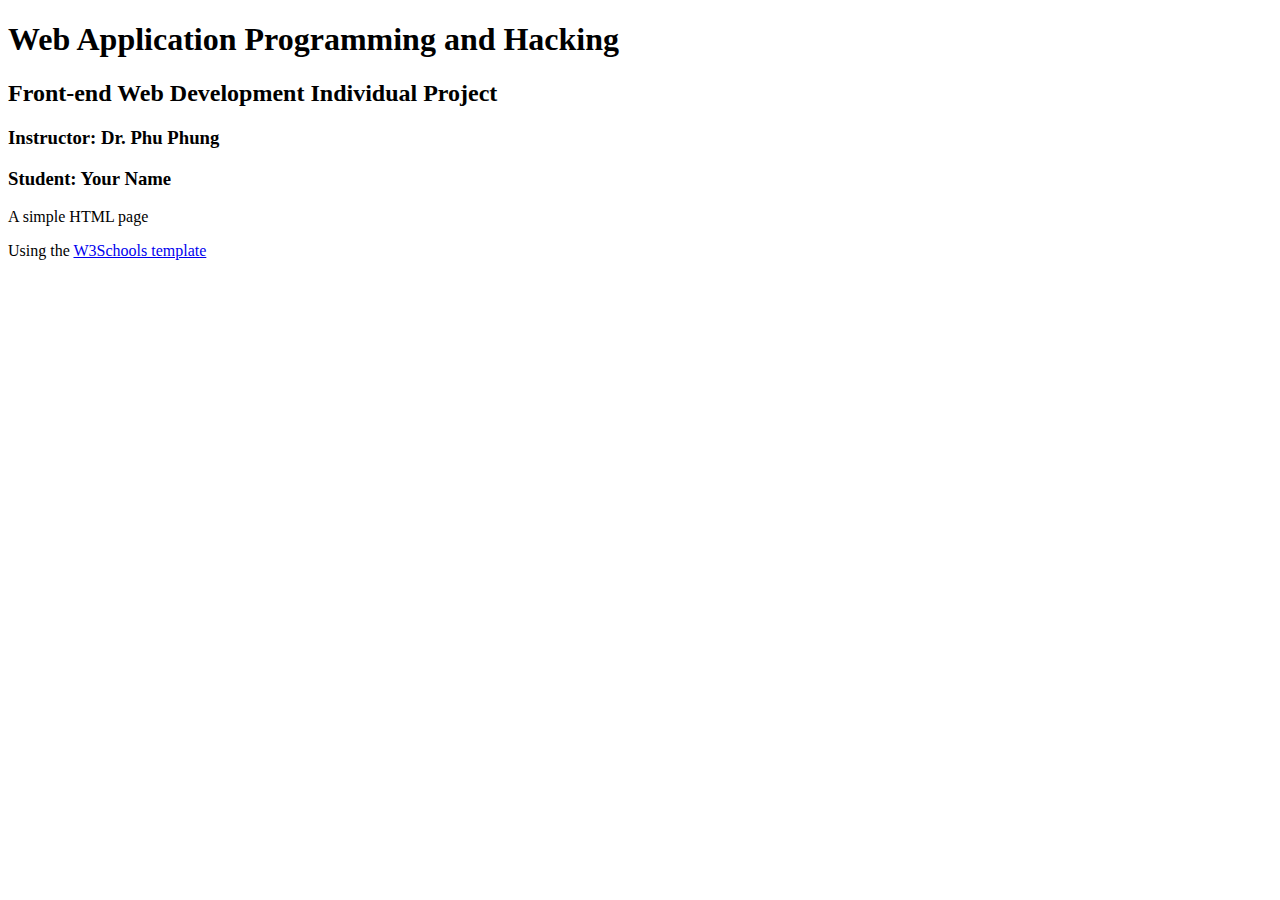
==== waph.html @ 9eb19312 "Add files via upload" ====
<!DOCTYPE html>
<html>
<head>
<meta charset="utf-8">
<title>WAPH-Your Name</title>
</head>
<body>
<div id="top">	
  <h1>Web Application Programming and Hacking</h1>
  <h2>Front-end Web Development Individual Project</h2> 
  <h3>Instructor: Dr. Phu Phung</h3>
</div>
<div id="menubar">
  <h3>Student: Your Name</h3>
</div>
<div id="main">
  <p>A simple HTML page </p>
  Using the <a href="https://www.w3schools.com/html"> W3Schools template</a>	
</div>
</body>
</html>
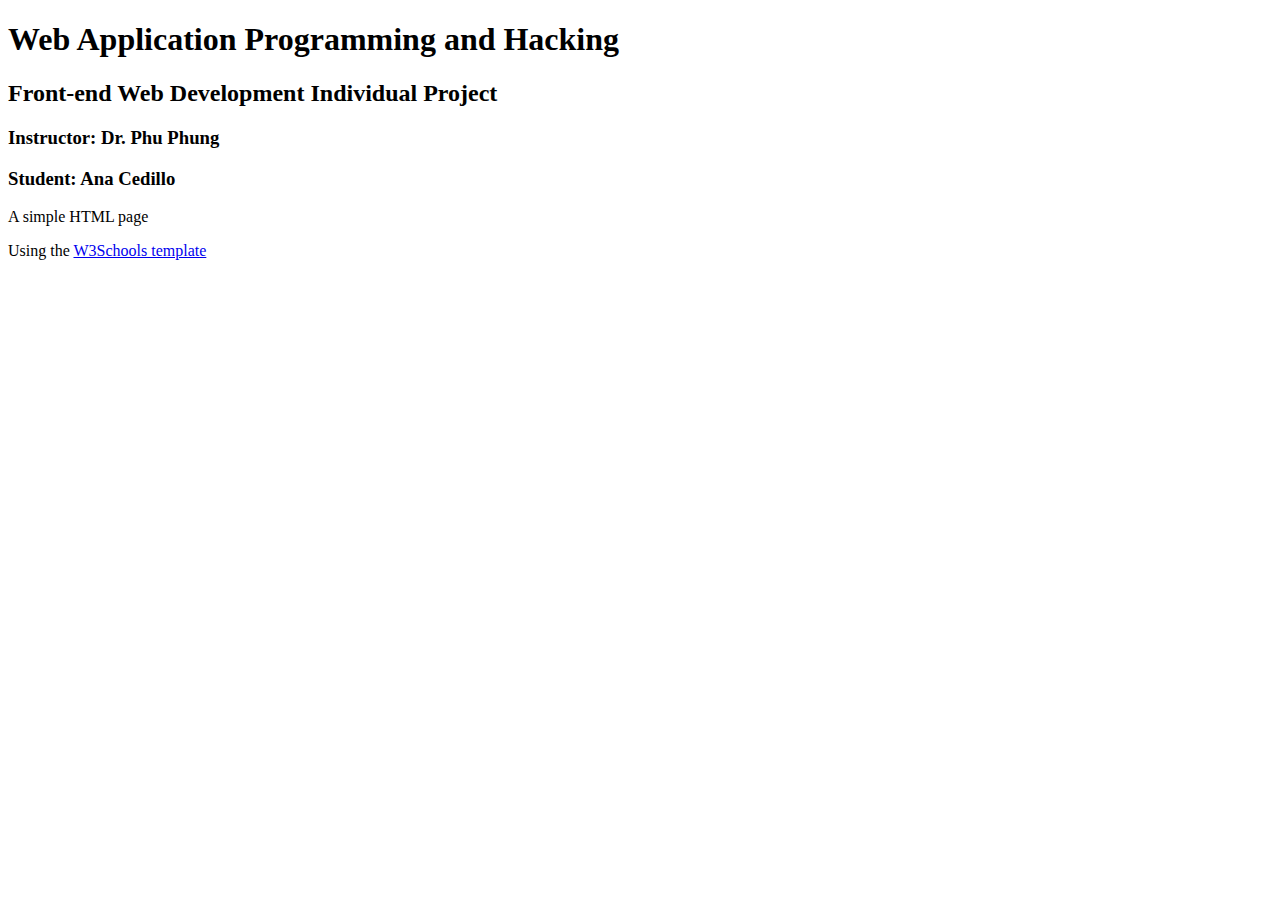
==== commit 3c96140c: "Update waph.html" ====
--- a/waph.html
+++ b/waph.html
@@ -2,7 +2,7 @@
 <html>
 <head>
 <meta charset="utf-8">
-<title>WAPH-Your Name</title>
+<title>WAPH-Ana Cedillo</title>
 </head>
 <body>
 <div id="top">	
@@ -11,7 +11,7 @@
   <h3>Instructor: Dr. Phu Phung</h3>
 </div>
 <div id="menubar">
-  <h3>Student: Your Name</h3>
+  <h3>Student: Ana Cedillo</h3>
 </div>
 <div id="main">
   <p>A simple HTML page </p>
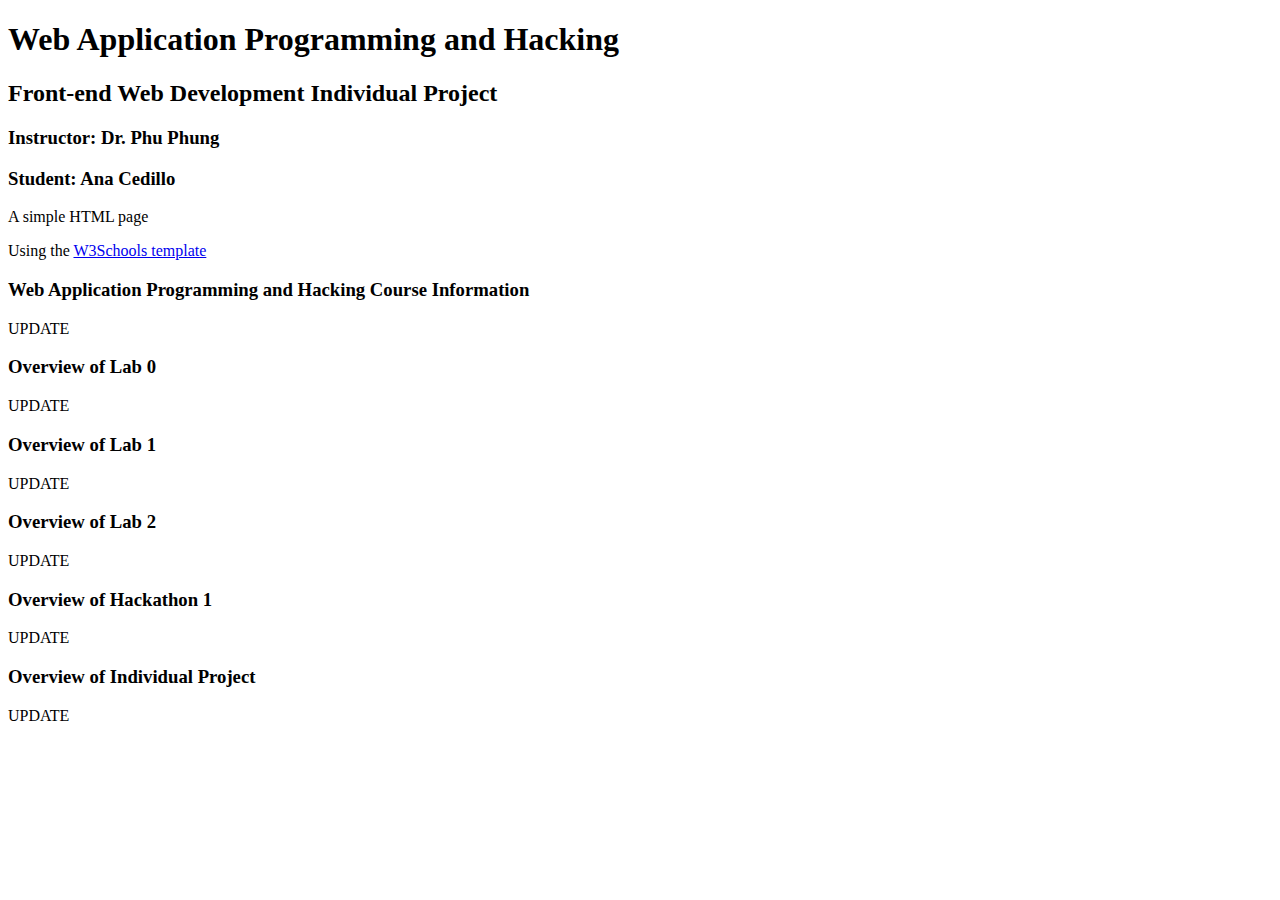
==== commit 1bcbb3ab: "Update waph.html" ====
--- a/waph.html
+++ b/waph.html
@@ -17,5 +17,19 @@
   <p>A simple HTML page </p>
   Using the <a href="https://www.w3schools.com/html"> W3Schools template</a>	
 </div>
+  <div>
+  <h3>Web Application Programming and Hacking Course Information</h3>
+    <p>UPDATE</p>
+    <h3>Overview of Lab 0</h3>
+    <p>UPDATE</p>
+    <h3>Overview of Lab 1</h3>
+    <p>UPDATE</p>
+    <h3>Overview of Lab 2</h3>
+    <p>UPDATE</p>
+    <h3>Overview of Hackathon 1</h3>
+    <p>UPDATE</p>
+    <h3>Overview of Individual Project</h3>
+    <p>UPDATE</p>
+</div>
 </body>
 </html>
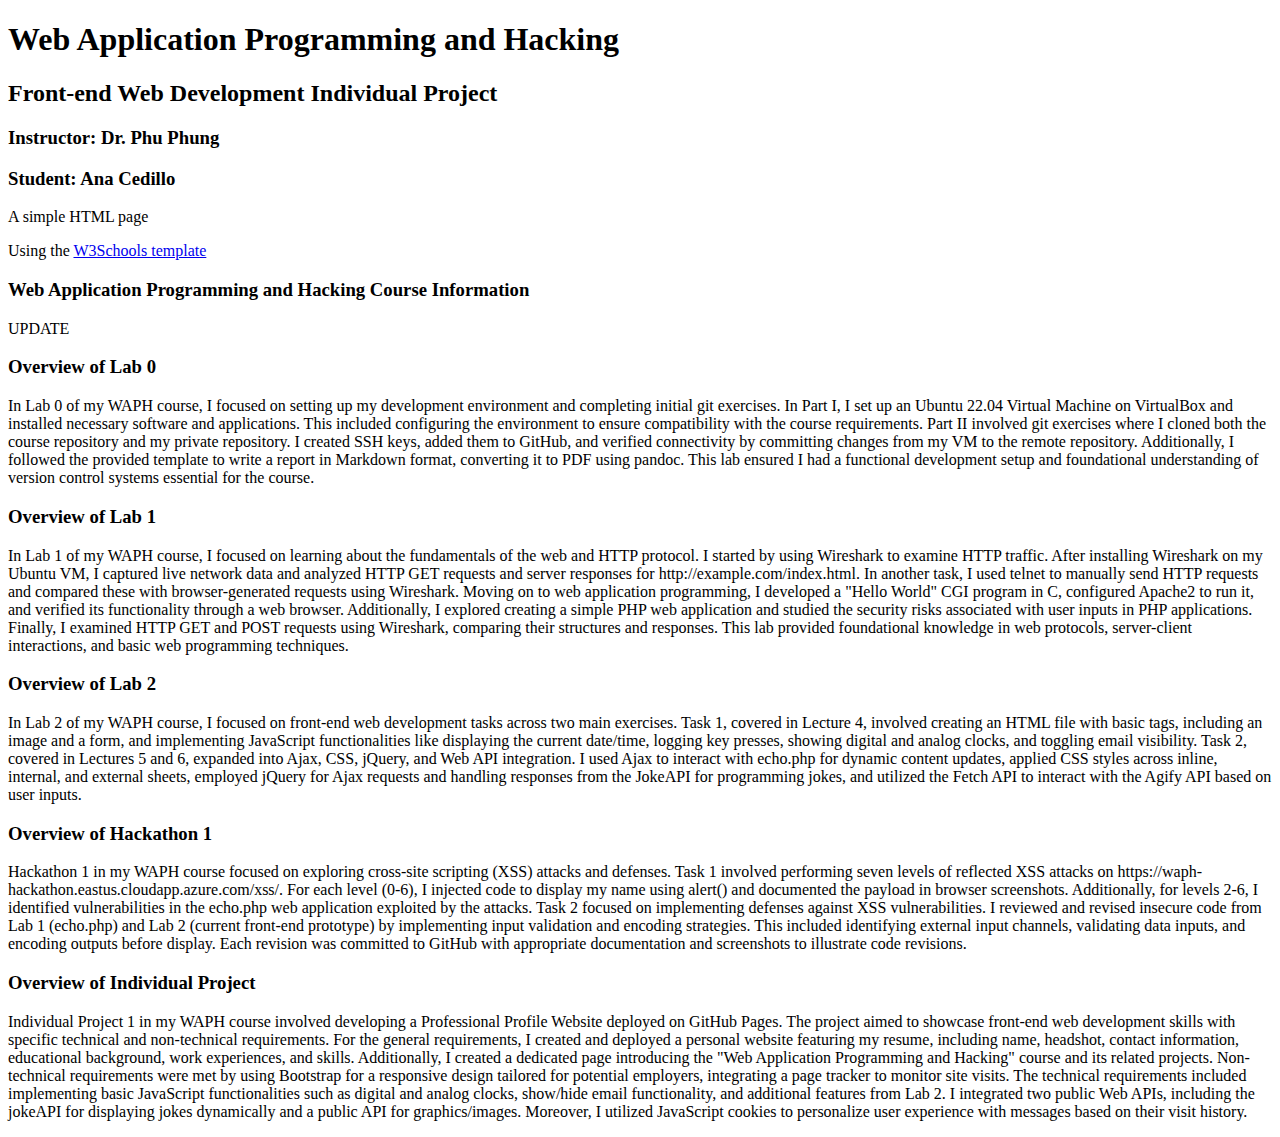
==== commit 2415f997: "Update waph.html" ====
--- a/waph.html
+++ b/waph.html
@@ -21,15 +21,16 @@
   <h3>Web Application Programming and Hacking Course Information</h3>
     <p>UPDATE</p>
     <h3>Overview of Lab 0</h3>
-    <p>UPDATE</p>
+    <p>In Lab 0 of my WAPH course, I focused on setting up my development environment and completing initial git exercises. In Part I, I set up an Ubuntu 22.04 Virtual Machine on VirtualBox and installed necessary software and applications. This included configuring the environment to ensure compatibility with the course requirements. Part II involved git exercises where I cloned both the course repository and my private repository. I created SSH keys, added them to GitHub, and verified connectivity by committing changes from my VM to the remote repository. Additionally, I followed the provided template to write a report in Markdown format, converting it to PDF using pandoc. This lab ensured I had a functional development setup and foundational understanding of version control systems essential for the course.</p>
     <h3>Overview of Lab 1</h3>
-    <p>UPDATE</p>
+    <p>
+In Lab 1 of my WAPH course, I focused on learning about the fundamentals of the web and HTTP protocol. I started by using Wireshark to examine HTTP traffic. After installing Wireshark on my Ubuntu VM, I captured live network data and analyzed HTTP GET requests and server responses for http://example.com/index.html. In another task, I used telnet to manually send HTTP requests and compared these with browser-generated requests using Wireshark. Moving on to web application programming, I developed a "Hello World" CGI program in C, configured Apache2 to run it, and verified its functionality through a web browser. Additionally, I explored creating a simple PHP web application and studied the security risks associated with user inputs in PHP applications. Finally, I examined HTTP GET and POST requests using Wireshark, comparing their structures and responses. This lab provided foundational knowledge in web protocols, server-client interactions, and basic web programming techniques.</p>
     <h3>Overview of Lab 2</h3>
-    <p>UPDATE</p>
+    <p>In Lab 2 of my WAPH course, I focused on front-end web development tasks across two main exercises. Task 1, covered in Lecture 4, involved creating an HTML file with basic tags, including an image and a form, and implementing JavaScript functionalities like displaying the current date/time, logging key presses, showing digital and analog clocks, and toggling email visibility. Task 2, covered in Lectures 5 and 6, expanded into Ajax, CSS, jQuery, and Web API integration. I used Ajax to interact with echo.php for dynamic content updates, applied CSS styles across inline, internal, and external sheets, employed jQuery for Ajax requests and handling responses from the JokeAPI for programming jokes, and utilized the Fetch API to interact with the Agify API based on user inputs.</p>
     <h3>Overview of Hackathon 1</h3>
-    <p>UPDATE</p>
+    <p>Hackathon 1 in my WAPH course focused on exploring cross-site scripting (XSS) attacks and defenses. Task 1 involved performing seven levels of reflected XSS attacks on https://waph-hackathon.eastus.cloudapp.azure.com/xss/. For each level (0-6), I injected code to display my name using alert() and documented the payload in browser screenshots. Additionally, for levels 2-6, I identified vulnerabilities in the echo.php web application exploited by the attacks. Task 2 focused on implementing defenses against XSS vulnerabilities. I reviewed and revised insecure code from Lab 1 (echo.php) and Lab 2 (current front-end prototype) by implementing input validation and encoding strategies. This included identifying external input channels, validating data inputs, and encoding outputs before display. Each revision was committed to GitHub with appropriate documentation and screenshots to illustrate code revisions.</p>
     <h3>Overview of Individual Project</h3>
-    <p>UPDATE</p>
+    <p>Individual Project 1 in my WAPH course involved developing a Professional Profile Website deployed on GitHub Pages. The project aimed to showcase front-end web development skills with specific technical and non-technical requirements. For the general requirements, I created and deployed a personal website featuring my resume, including name, headshot, contact information, educational background, work experiences, and skills. Additionally, I created a dedicated page introducing the "Web Application Programming and Hacking" course and its related projects. Non-technical requirements were met by using Bootstrap for a responsive design tailored for potential employers, integrating a page tracker to monitor site visits. The technical requirements included implementing basic JavaScript functionalities such as digital and analog clocks, show/hide email functionality, and additional features from Lab 2. I integrated two public Web APIs, including the jokeAPI for displaying jokes dynamically and a public API for graphics/images. Moreover, I utilized JavaScript cookies to personalize user experience with messages based on their visit history.</p>
 </div>
 </body>
 </html>
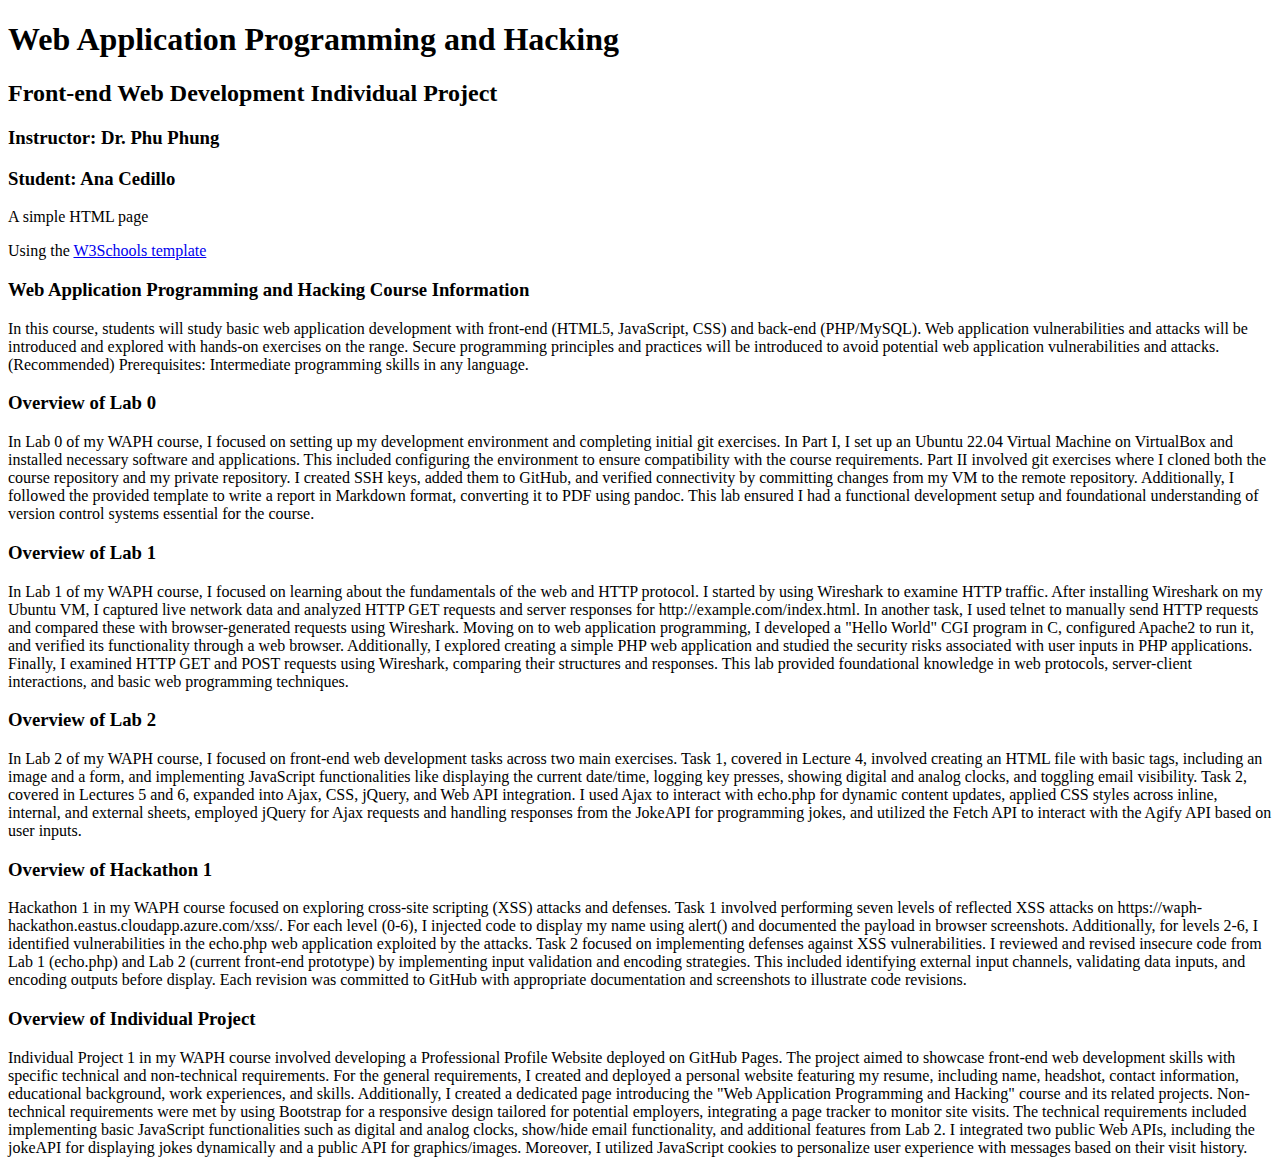
==== commit 8dc34c3e: "Update waph.html" ====
--- a/waph.html
+++ b/waph.html
@@ -19,7 +19,8 @@
 </div>
   <div>
   <h3>Web Application Programming and Hacking Course Information</h3>
-    <p>UPDATE</p>
+    <p>In this course, students will study basic web application development with front-end (HTML5, JavaScript, CSS) and back-end (PHP/MySQL). Web application vulnerabilities and attacks will be introduced and explored with hands-on exercises on the range. Secure programming principles and practices will be introduced to avoid potential web application vulnerabilities and attacks.
+(Recommended) Prerequisites: Intermediate programming skills in any language.</p>
     <h3>Overview of Lab 0</h3>
     <p>In Lab 0 of my WAPH course, I focused on setting up my development environment and completing initial git exercises. In Part I, I set up an Ubuntu 22.04 Virtual Machine on VirtualBox and installed necessary software and applications. This included configuring the environment to ensure compatibility with the course requirements. Part II involved git exercises where I cloned both the course repository and my private repository. I created SSH keys, added them to GitHub, and verified connectivity by committing changes from my VM to the remote repository. Additionally, I followed the provided template to write a report in Markdown format, converting it to PDF using pandoc. This lab ensured I had a functional development setup and foundational understanding of version control systems essential for the course.</p>
     <h3>Overview of Lab 1</h3>
